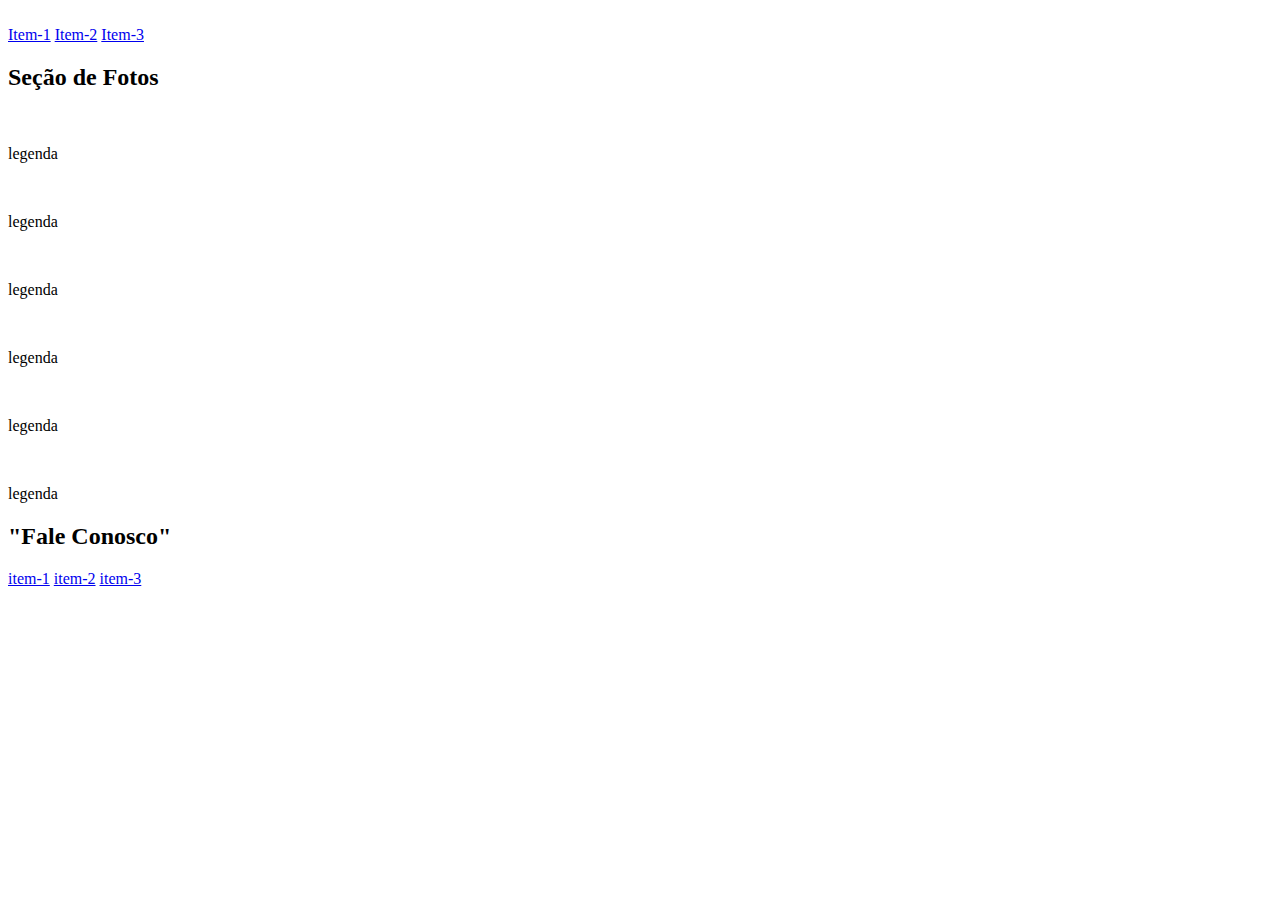
==== index.html @ 299a20ab "Estrutura básica HTML - SEMANTICA" ====
<!DOCTYPE html>
<html lang="pt-br">
<head>
    <meta charset="UTF-8">
    <meta http-equiv="X-UA-Compatible" content="IE=edge">
    <meta name="viewport" content="width=device-width, initial-scale=1.0">
    <title>My-Layout</title>
</head>
<body>
    
    <header class = "cabecalho">
        <img src="" alt="">
        <nav>
            <a href="#">Item-1</a>
            <a href="#">Item-2</a>
            <a href="#">Item-3</a>
        </nav>
    </header>

    <h2 class="tic-sec">Seção de Fotos</h2>

    <section class="conteudo">
        <div>
            <img src="" alt="">
            <p>legenda</p>
        </div>
        <div>
            <img src="" alt="">
            <p>legenda</p>
        </div>
        <div>
            <img src="" alt="">
            <p>legenda</p>
        </div>
        <div>
            <img src="" alt="">
            <p>legenda</p>
        </div>
        <div>
            <img src="" alt="">
            <p>legenda</p>
        </div>
        <div>
            <img src="" alt="">
            <p>legenda</p>
        </div>
    </section>

    <footer class="rodape">
        <h2>"Fale Conosco"</h2>
        <nav>
            <a href="#">item-1</a>
            <a href="#">item-2</a>
            <a href="#">item-3</a>
        </nav>
    </footer>

</body>
</html>
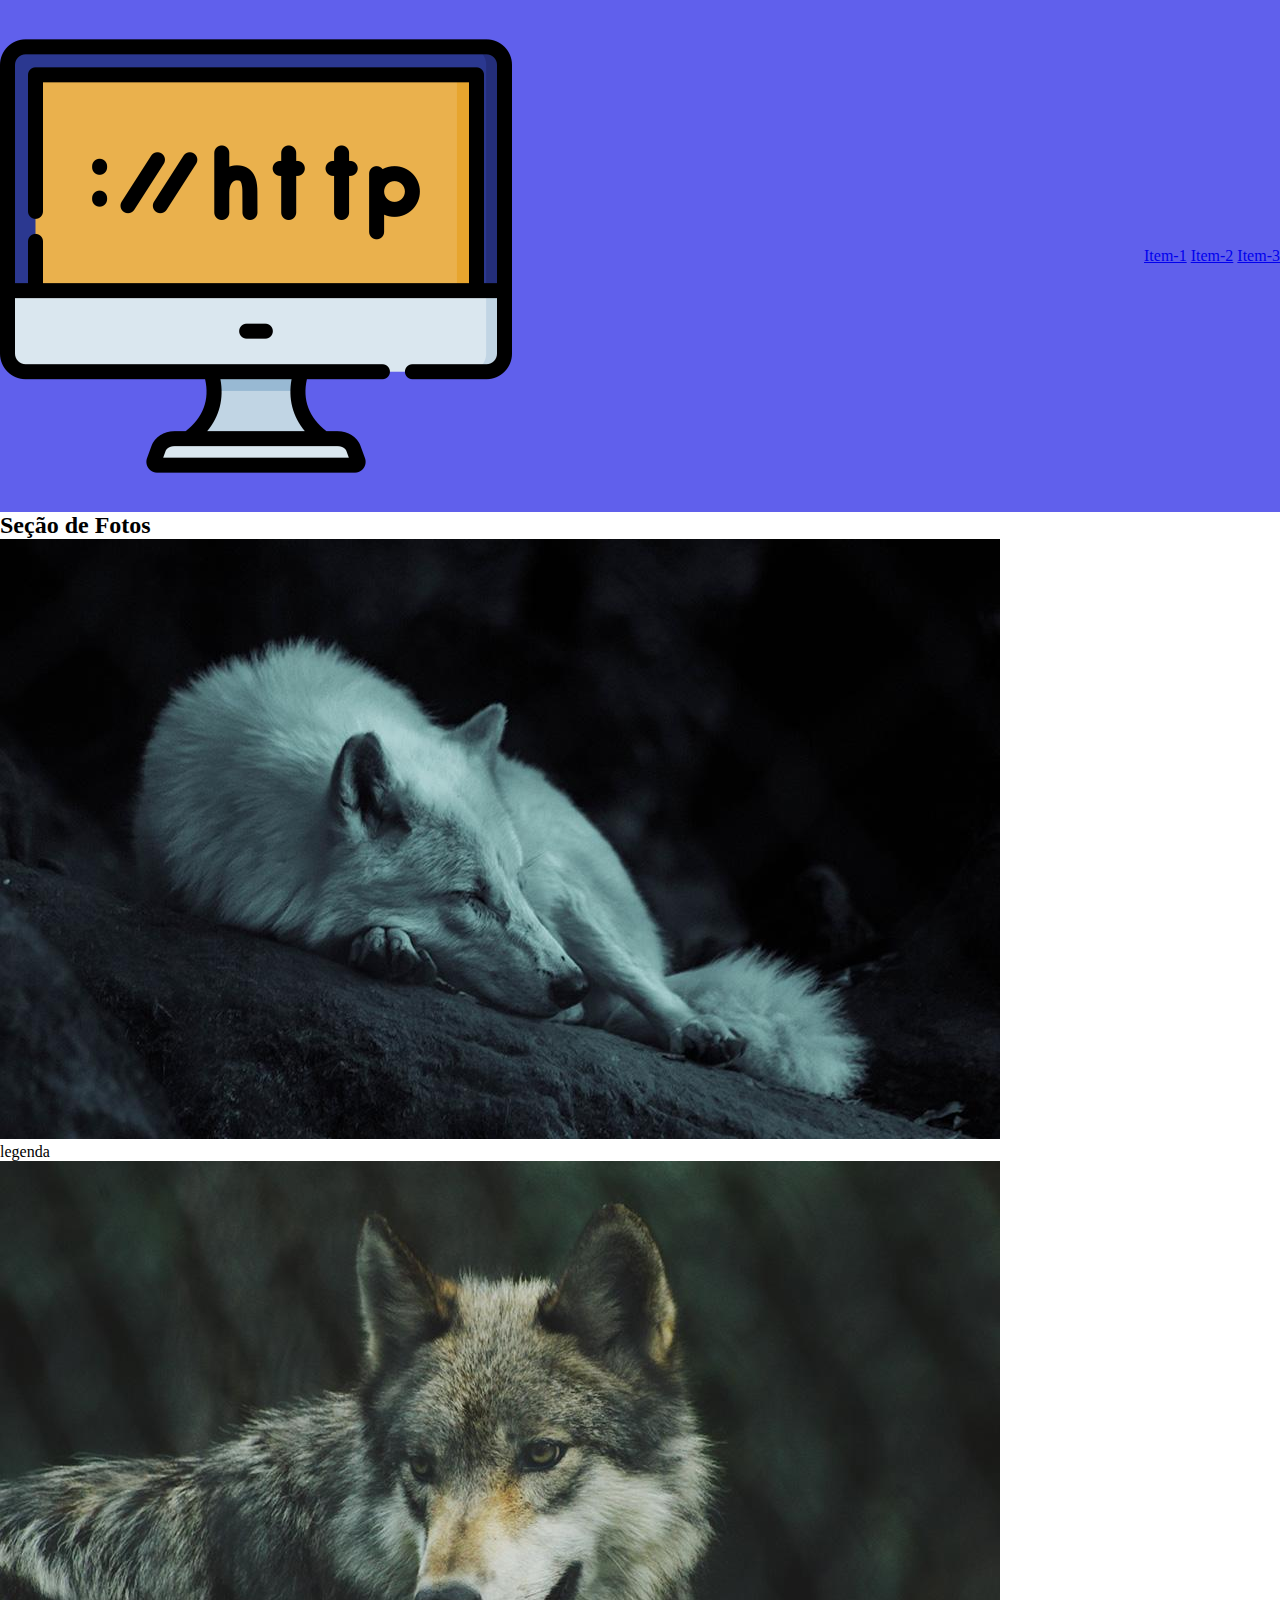
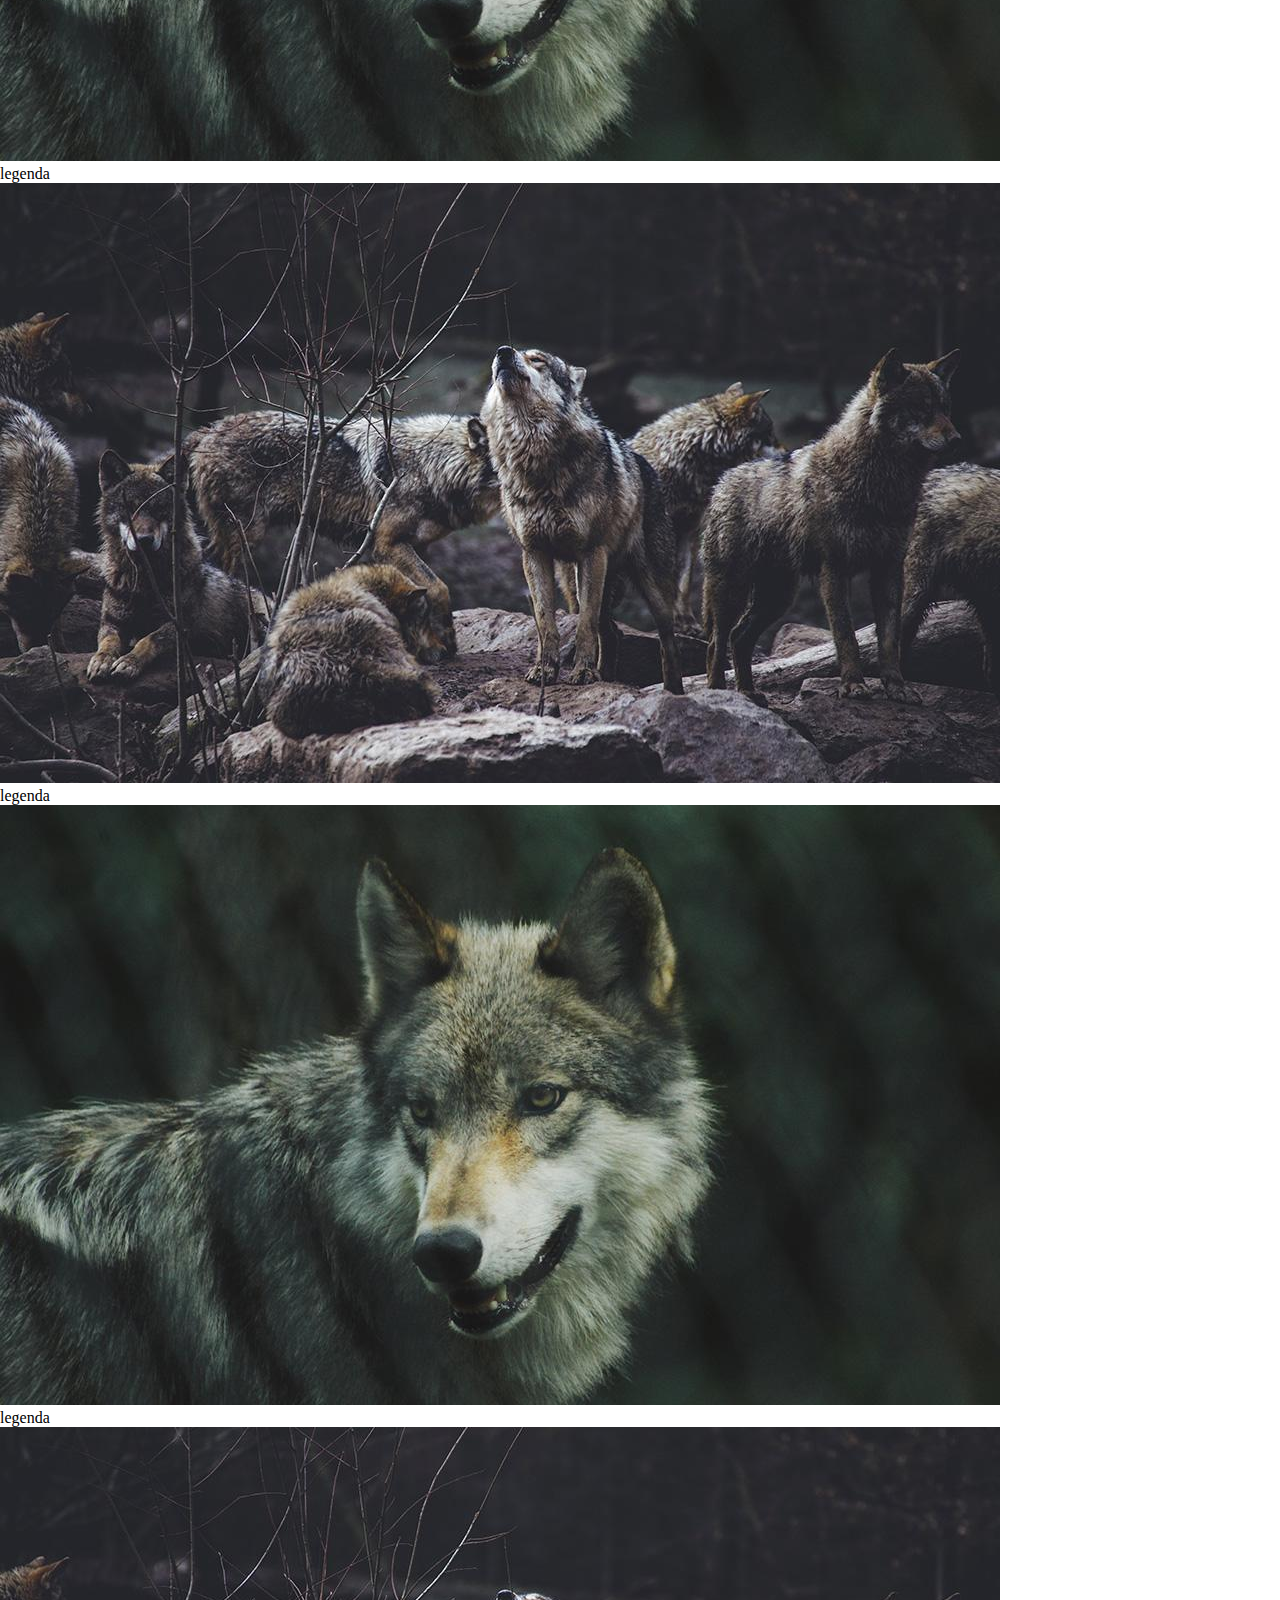
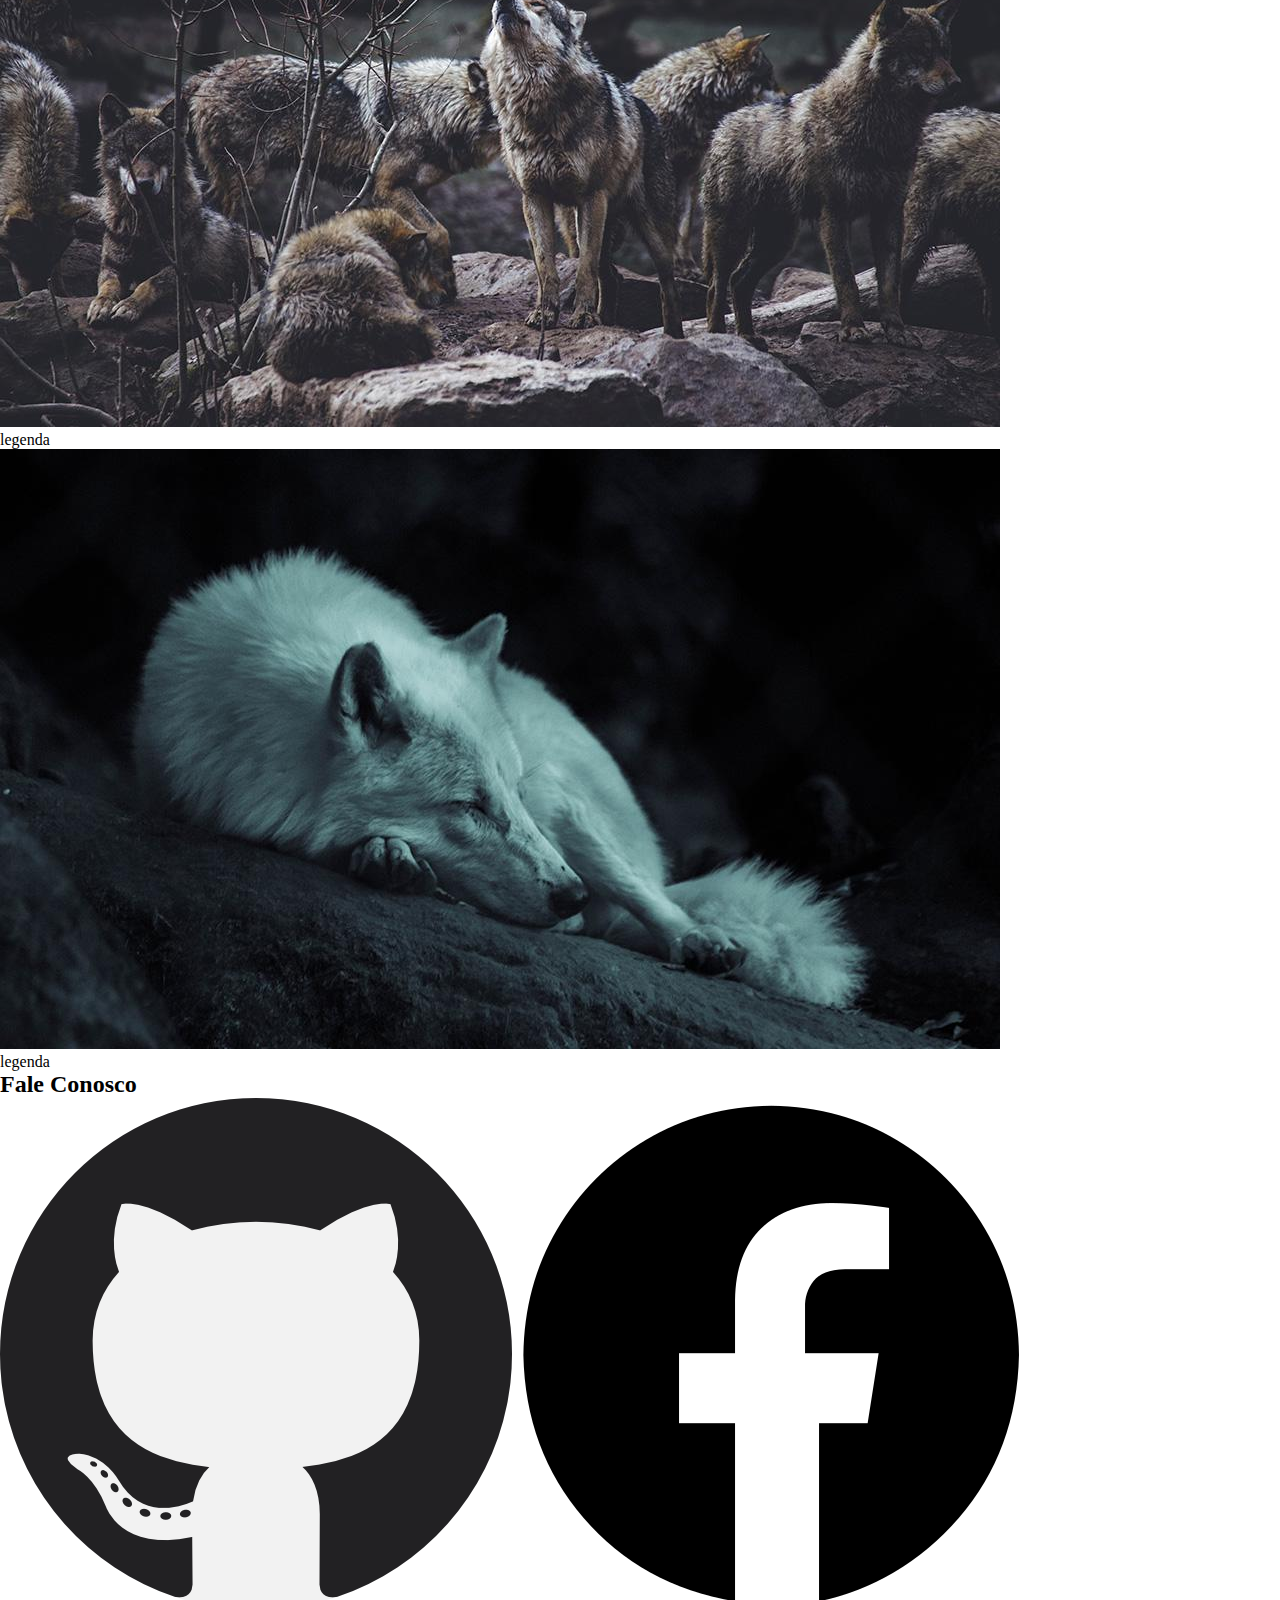
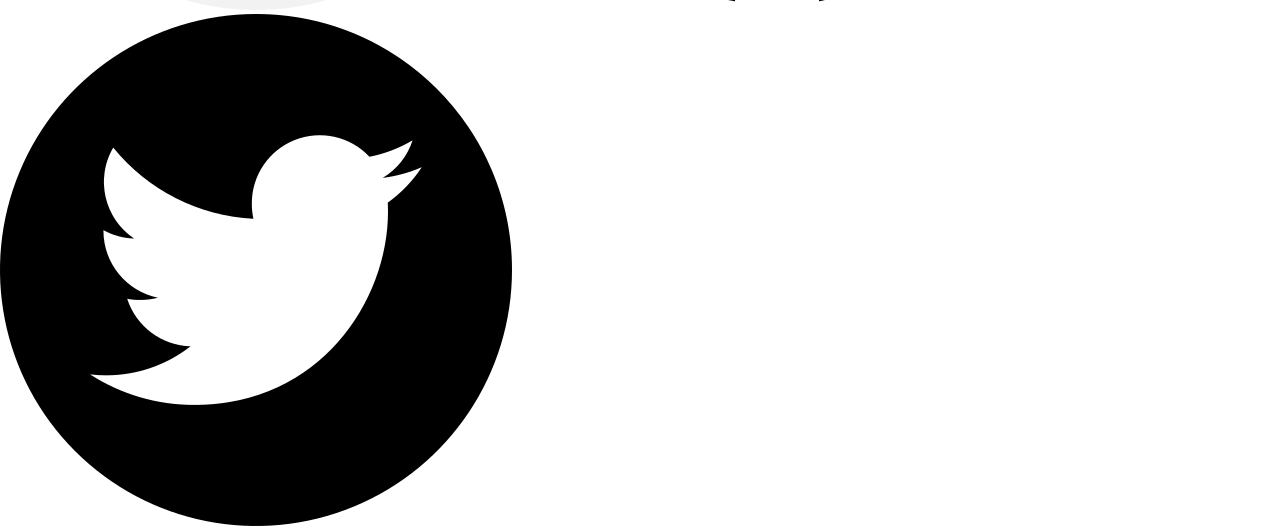
==== commit abc3a395: "Estilos gerais no cabecalho" ====
--- a/index.html
+++ b/index.html
@@ -1,15 +1,23 @@
 <!DOCTYPE html>
+
+
 <html lang="pt-br">
+
 <head>
     <meta charset="UTF-8">
     <meta http-equiv="X-UA-Compatible" content="IE=edge">
     <meta name="viewport" content="width=device-width, initial-scale=1.0">
+
     <title>My-Layout</title>
+
+    <link rel="stylesheet" href="./css/estilo.css">
+
 </head>
+
 <body>
     
     <header class = "cabecalho">
-        <img src="" alt="">
+        <img src="./img/logo.png" alt="">
         <nav>
             <a href="#">Item-1</a>
             <a href="#">Item-2</a>
@@ -21,37 +29,37 @@
 
     <section class="conteudo">
         <div>
-            <img src="" alt="">
+            <img src="./img/lobo1.jpg" alt="">
             <p>legenda</p>
         </div>
         <div>
-            <img src="" alt="">
+            <img src="./img/lobo2.jpg" alt="">
             <p>legenda</p>
         </div>
         <div>
-            <img src="" alt="">
+            <img src="./img/lobo3.jpg" alt="">
             <p>legenda</p>
         </div>
         <div>
-            <img src="" alt="">
+            <img src="./img/lobo4.jpg" alt="">
             <p>legenda</p>
         </div>
         <div>
-            <img src="" alt="">
+            <img src="./img/lobo5.jpg" alt="">
             <p>legenda</p>
         </div>
         <div>
-            <img src="" alt="">
+            <img src="./img/lobo6.jpg" alt="">
             <p>legenda</p>
         </div>
     </section>
 
     <footer class="rodape">
-        <h2>"Fale Conosco"</h2>
+        <h2>Fale Conosco</h2>
         <nav>
-            <a href="#">item-1</a>
-            <a href="#">item-2</a>
-            <a href="#">item-3</a>
+            <a href="#"><img src="img/social-1.png" alt="github"></a>
+            <a href="#"><img src="img/social-2.png"alt="github"></a>
+            <a href="#"><img src="img/social-3.png"alt="github"></a>
         </nav>
     </footer>
 
--- a/css/estilo.css
+++ b/css/estilo.css
@@ -0,0 +1,14 @@
+*{
+    margin:0;
+    padding:0;
+    box-sizing: border-box;
+
+}
+
+    .cabecalho{
+        display: flex;
+        justify-content: space-between;
+        flex-wrap: wrap;
+        align-items: center;
+        background-color:rgb(96, 96, 236);
+    }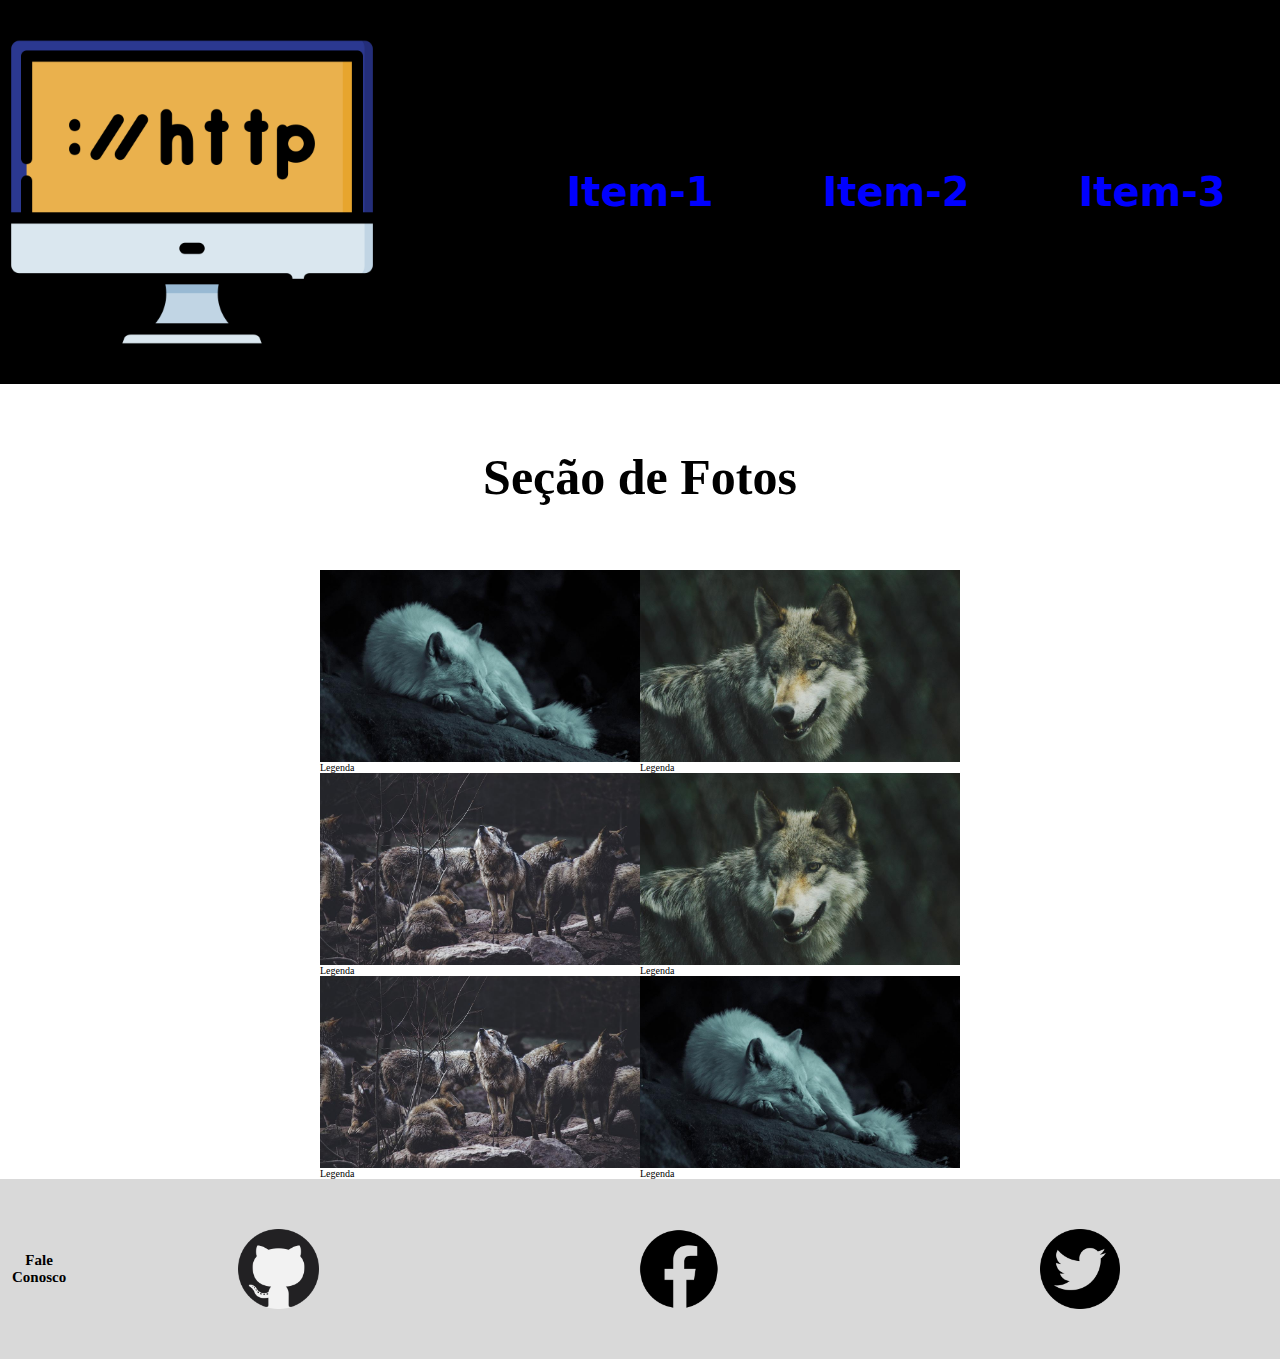
==== commit cf18bbee: "Tabela com estilização própria" ====
--- a/index.html
+++ b/index.html
@@ -1,5 +1,4 @@
 <!DOCTYPE html>
-
 
 <html lang="pt-br">
 
@@ -7,7 +6,7 @@
     <meta charset="UTF-8">
     <meta http-equiv="X-UA-Compatible" content="IE=edge">
     <meta name="viewport" content="width=device-width, initial-scale=1.0">
-
+    
     <title>My-Layout</title>
 
     <link rel="stylesheet" href="./css/estilo.css">
@@ -15,9 +14,9 @@
 </head>
 
 <body>
-    
-    <header class = "cabecalho">
-        <img src="./img/logo.png" alt="">
+
+    <header class="cabecalho">
+        <img src="./img/logo.png" alt="Monitor de computador">
         <nav>
             <a href="#">Item-1</a>
             <a href="#">Item-2</a>
@@ -25,41 +24,43 @@
         </nav>
     </header>
 
-    <h2 class="tic-sec">Seção de Fotos</h2>
+    <h2 class="tit-sec">Seção de Fotos</h2>
 
     <section class="conteudo">
         <div>
-            <img src="./img/lobo1.jpg" alt="">
-            <p>legenda</p>
+            <img src="./img/lobo1.jpg" alt="Lobo">
+            <p>Legenda</p>
         </div>
         <div>
-            <img src="./img/lobo2.jpg" alt="">
-            <p>legenda</p>
+            <img src="./img/lobo2.jpg" alt="Lobo">
+            <p>Legenda</p>
         </div>
         <div>
-            <img src="./img/lobo3.jpg" alt="">
-            <p>legenda</p>
+            <img src="./img/lobo3.jpg" alt="Lobo">
+            <p>Legenda</p>
         </div>
         <div>
-            <img src="./img/lobo4.jpg" alt="">
-            <p>legenda</p>
+            <img src="./img/lobo4.jpg" alt="Lobo">
+            <p>Legenda</p>
         </div>
         <div>
-            <img src="./img/lobo5.jpg" alt="">
-            <p>legenda</p>
+            <img src="./img/lobo5.jpg" alt="Lobo">
+            <p>Legenda</p>
         </div>
         <div>
-            <img src="./img/lobo6.jpg" alt="">
-            <p>legenda</p>
+            <img src="./img/lobo6.jpg" alt="Lobo">
+            <p>Legenda</p>
         </div>
     </section>
+
+    
 
     <footer class="rodape">
         <h2>Fale Conosco</h2>
         <nav>
-            <a href="#"><img src="img/social-1.png" alt="github"></a>
-            <a href="#"><img src="img/social-2.png"alt="github"></a>
-            <a href="#"><img src="img/social-3.png"alt="github"></a>
+            <a href="#"><img src="./img/social-1.png" alt="github"></a>
+            <a href="#"><img src="./img/social-2.png" alt="facebook"></a>
+            <a href="#"><img src="./img/social-3.png" alt="twitter"></a>
         </nav>
     </footer>
 
--- a/css/estilo.css
+++ b/css/estilo.css
@@ -1,14 +1,23 @@
+/* ================================= */
+@import url("./cabecalho.css");
+@import url("./conteudo.css");
+@import url("./estilo-627x.css");
+@import url("./rodape.css   ");
+/* ================================= */
 *{
-    margin:0;
-    padding:0;
+    margin: 0;
+    padding: 0;
     box-sizing: border-box;
-
 }
 
-    .cabecalho{
-        display: flex;
-        justify-content: space-between;
-        flex-wrap: wrap;
-        align-items: center;
-        background-color:rgb(96, 96, 236);
-    }+html{
+    font-size: 62.5%;
+}
+
+.tit-sec{
+    text-align: center;
+    font-size: 5rem;
+    margin: 5% 0;
+}
+
+
